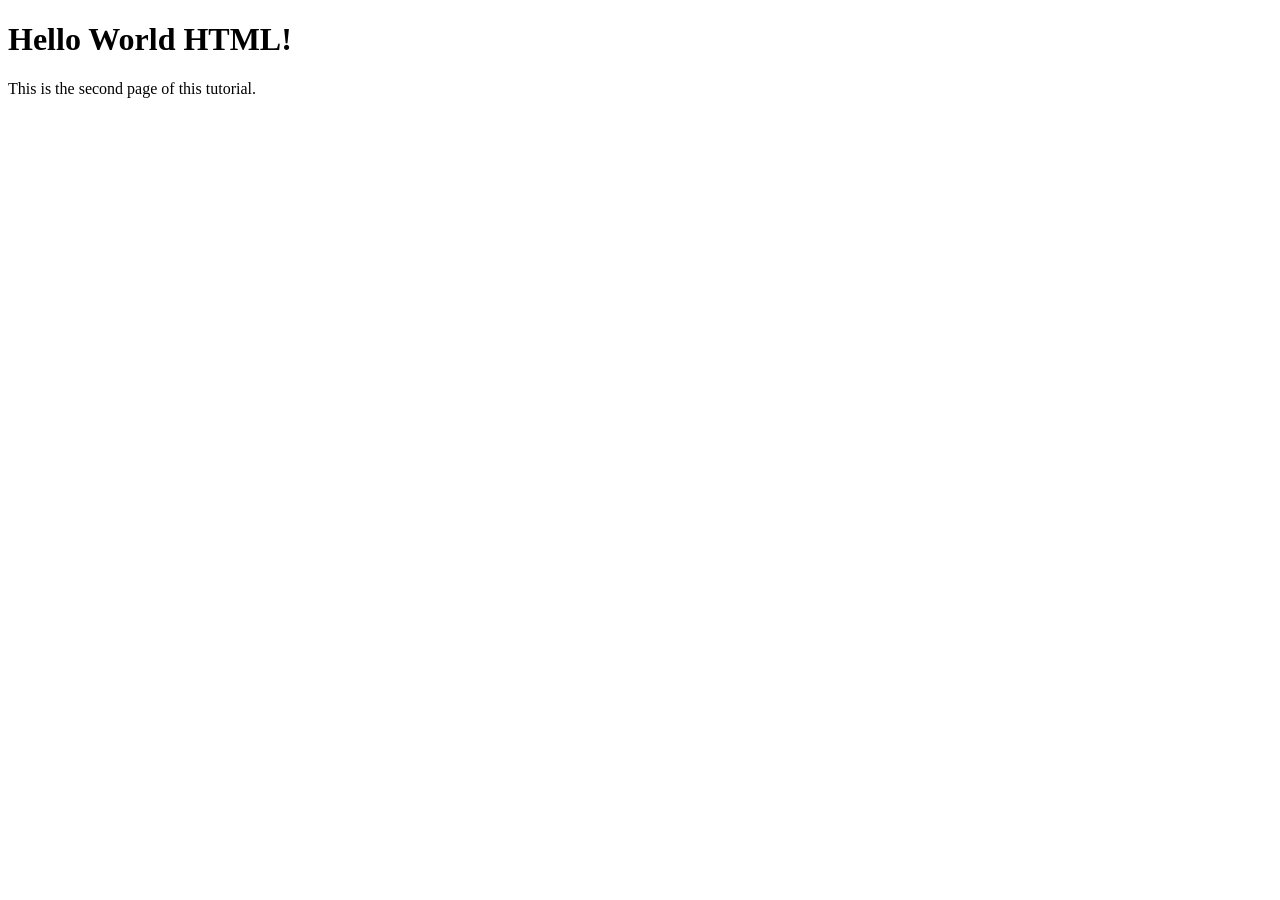
==== corso-boolean/base_boolean/second_file.html @ 2dcc6055 "creazione seconda pagina HTML" ====
<!DOCTYPE html>
<html lang="en">

<head>
    <meta charset="UTF-8">
    <meta name="viewport" content="width=device-width, initial-scale=1.0">
    <title>Second Page</title>
</head>

<body>
    <h1>Hello World HTML!</h1>
    <p>This is the second page of this tutorial. </p>
</body>

</html>
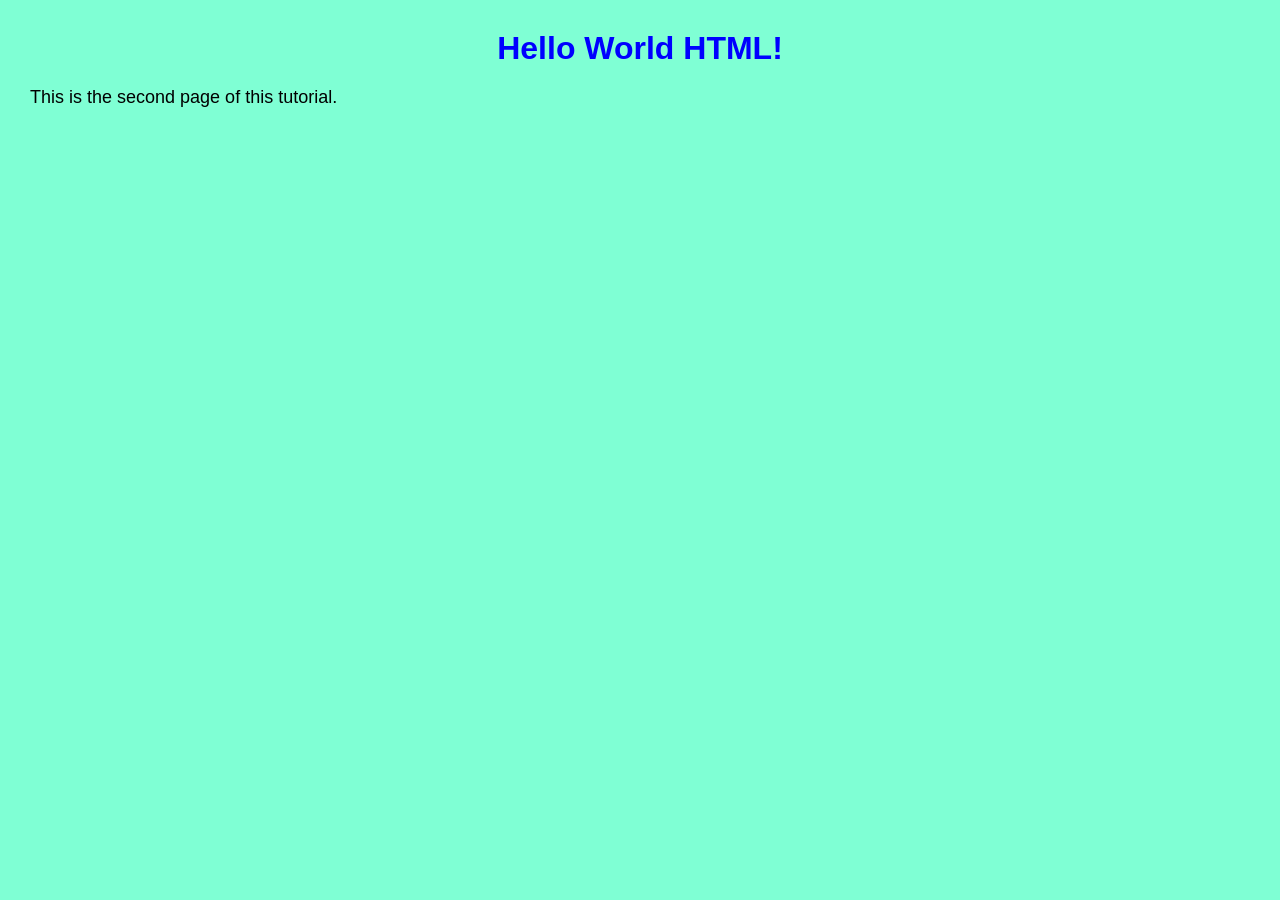
==== commit e6d58e6e: "cambiato stile ai file" ====
--- a/corso-boolean/base_boolean/second_file.html
+++ b/corso-boolean/base_boolean/second_file.html
@@ -4,6 +4,7 @@
 <head>
     <meta charset="UTF-8">
     <meta name="viewport" content="width=device-width, initial-scale=1.0">
+    <link rel="stylesheet" href="style.css" type="text/css">
     <title>Second Page</title>
 </head>
 
--- a/corso-boolean/base_boolean/style.css
+++ b/corso-boolean/base_boolean/style.css
@@ -0,0 +1,24 @@
+* {
+    margin: 0;
+    font-family: Arial, Helvetica, sans-serif;
+    padding: 10px;
+    background-color: aquamarine;
+}
+
+h1 {
+    color: blue;
+    text-align: center;
+}
+
+p {
+    font-size: 18px;
+}
+
+.testo {
+    font-style: italic;
+    font-weight: bold;
+}
+
+a {
+    color: red;
+}
